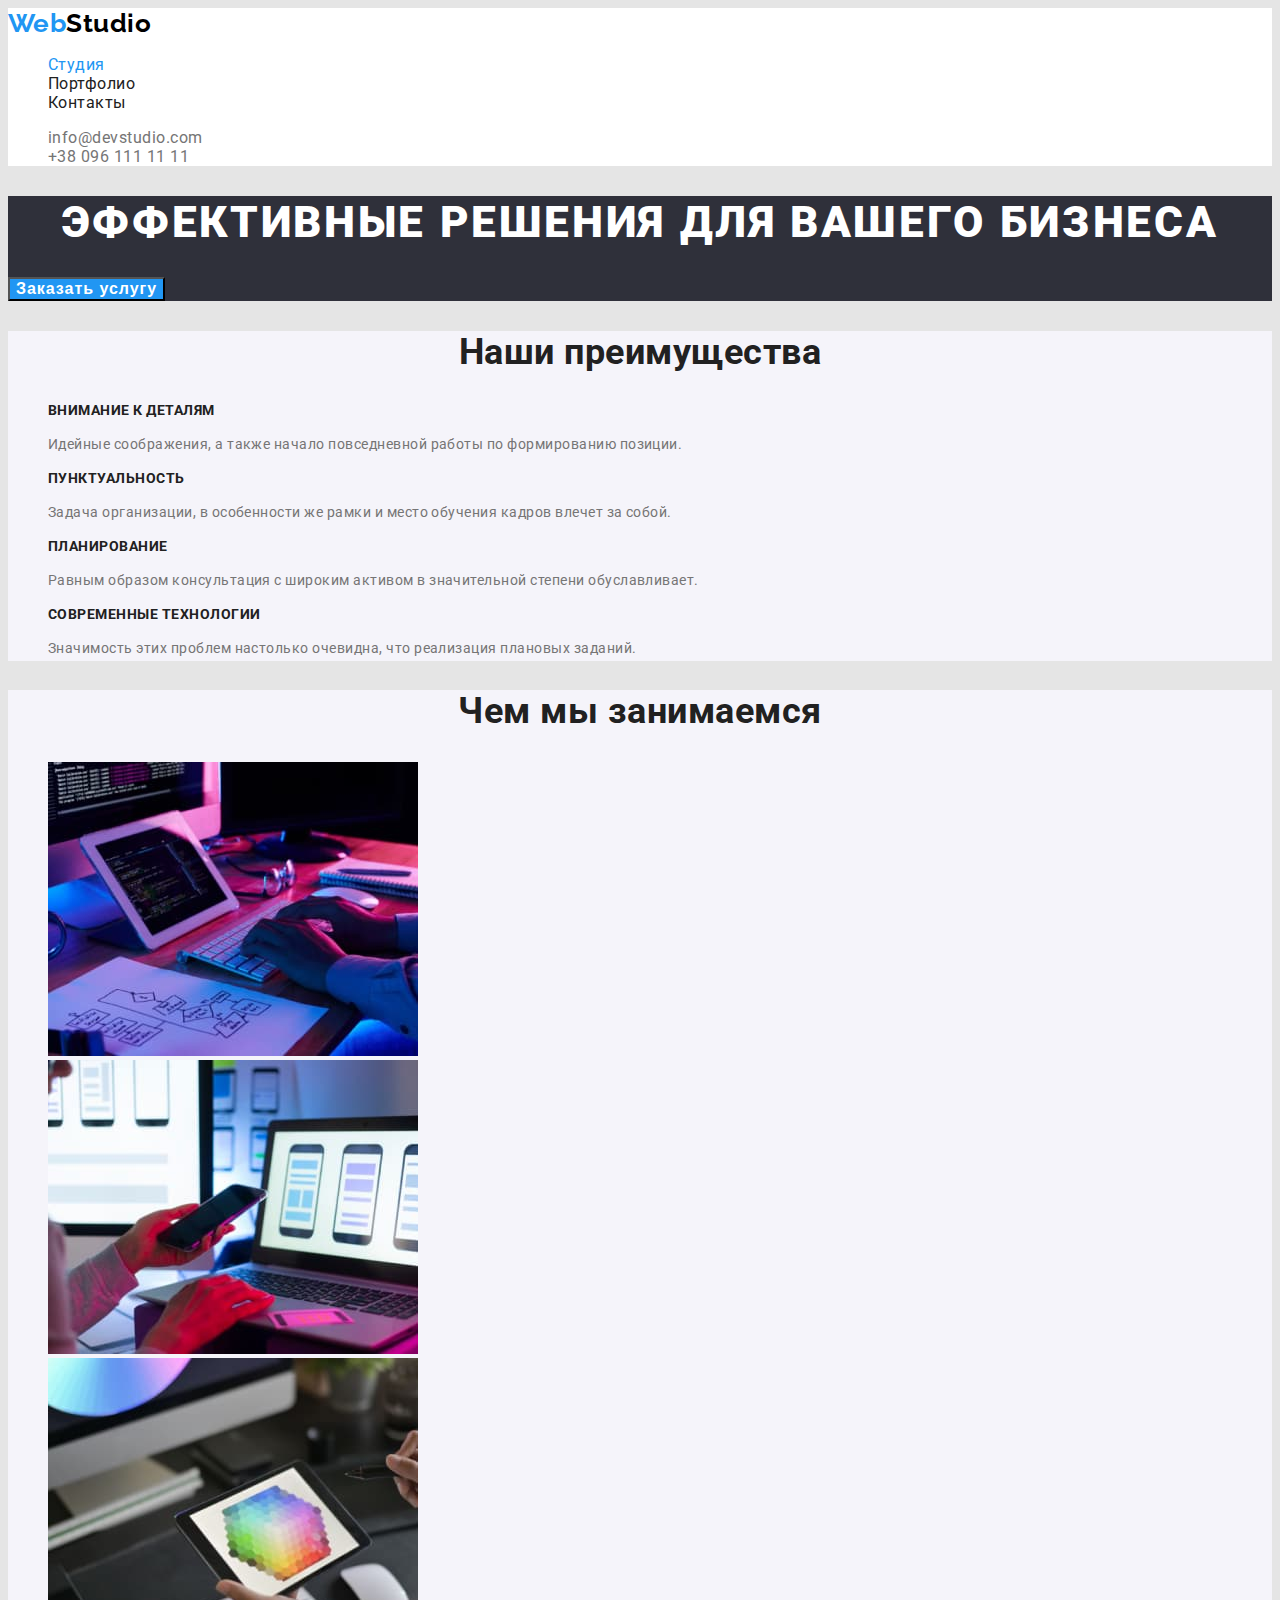
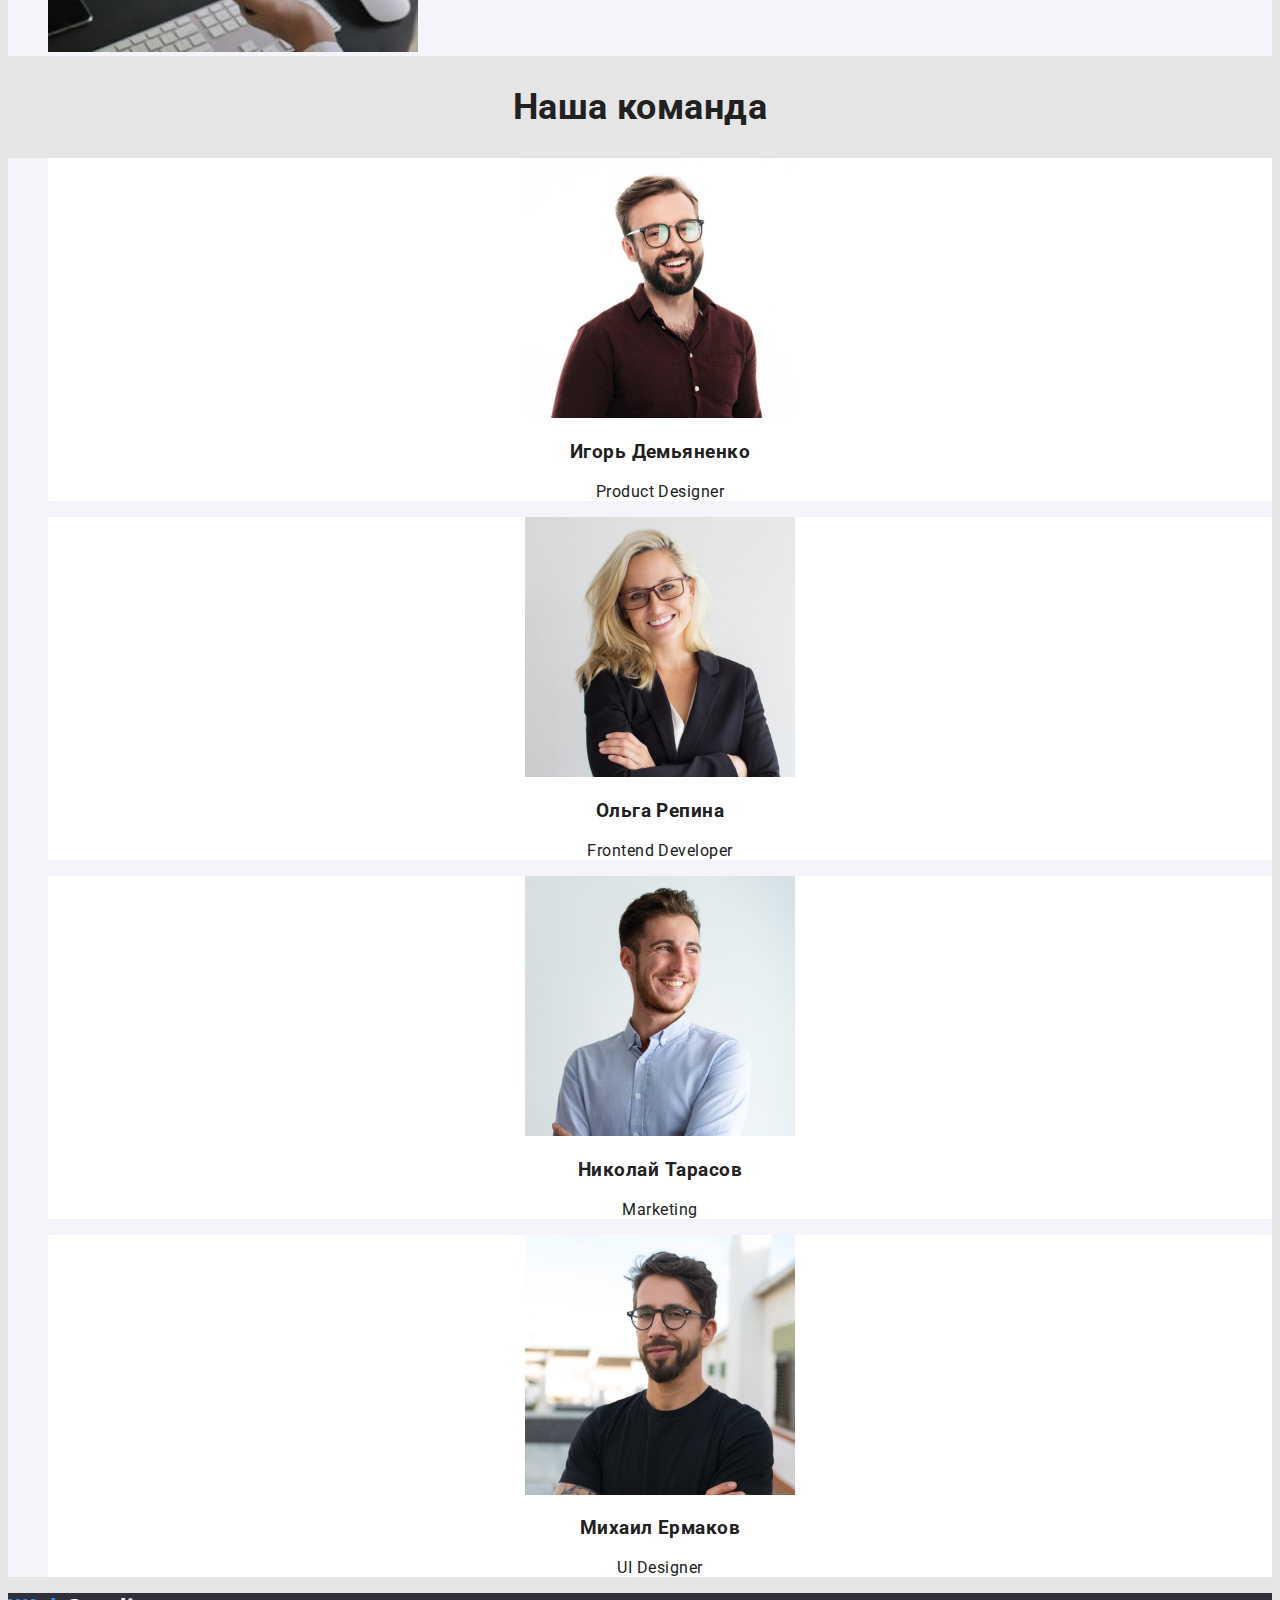
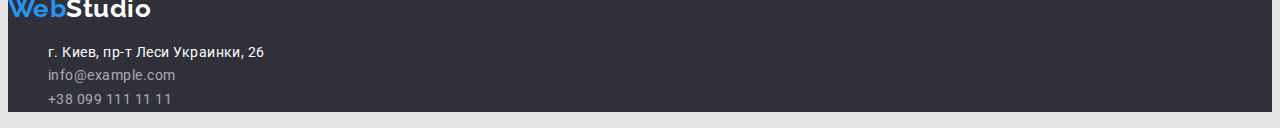
==== index.html @ 410c7f6f "Д/з-2" ====
<!DOCTYPE html>
<html lang="ru">
  <head>
    <meta charset="UTF-8">
    <meta http-equiv="X-UA-Compatible" content="IE=edge">
    <meta name="viewport" content="width=device-width, initial-scale=1.0">
    <link href="https://fonts.googleapis.com/css2?family=Raleway:wght@700&family=Roboto:wght@400;500;700;900&display=swap" rel="stylesheet">
    <link rel="stylesheet" href="./css/styles.css">
    <title>Д/з-1</title>
  </head>
  <body>
    <header class="header-section">
      <nav >
          <a href="./index.html" class="logo">Web<span class="logo-item-black">Studio</span></a>
        <ul class="list">
          <li><a href="./index.html" class="nav-link-black current-link">Студия</a></li>
          <li><a href="./portfolio.html" class="nav-link-black">Портфолио</a></li>
          <li><a href="" class="nav-link-black">Контакты</a></li>
        </ul>
      </nav>
      <ul class="list">
          <li><a href="mailto:info@devstudio.com" class="nav-link-grey">info@devstudio.com</a></li>
          <li><a href="tel:+380961111111" class="nav-link-grey">+38 096 111 11 11</a></li>
      </ul>
    </header>
    <main>
      <section class="first-section">
        <h1>Эффективные решения для вашего бизнеса</h1>
        <button type="button" class="button-primary">Заказать услугу</button>
      </section>
      <section class="second-section">
        <h2>Наши преимущества</h2>
        <ul class="list">
          <li>
            <h3 class="features-title">Внимание к деталям</h3>
            <p class="features-text">
              Идейные соображения, а также начало повседневной работы по
              формированию позиции.
            </p>
          </li>
          <li>
            <h3 class="features-title">Пунктуальность</h3>
            <p class="features-text">
              Задача организации, в особенности же рамки и место обучения кадров
              влечет за собой.
            </p>
          </li>
          <li>
            <h3 class="features-title">Планирование</h3>
            <p class="features-text">
              Равным образом консультация с широким активом в значительной
              степени обуславливает.
            </p>
          </li>
          <li>
            <h3 class="features-title">Современные технологии</h3>
            <p class="features-text">
              Значимость этих проблем настолько очевидна, что реализация
              плановых заданий.
            </p>
          </li>
        </ul>
      </section>
      <section class="third-section">
        <h2>Чем мы занимаемся</h2>
        <ul class="list">
          <li>
            <img
              src="./image/image-1.jpg"
              alt="Нетбук"
              width="370"
              height="294"
            />
          </li>
          <li>
            <img
              src="./image/image-2.jpg"
              alt="Телефон"
              width="370"
              height="294"
            />
          </li>
          <li>
            <img
              src="./image/image-3.jpg"
              alt="Планшет"
              width="370"
              height="294"
            />
          </li>
        </ul>
      </section>
      <section class="team-section">
        <h2 >Наша команда</h2>
        <ul class="team list">
          <li>
            <img
              src="./image/img-4.jpg"
              alt="Игорь Демьяненко"
              width="270"
              height="260"
            />
            <h3>Игорь Демьяненко</h3>
            <p lang="en">Product Designer</p>
          </li>
          <li>
              <img
                src="./image/img-5.jpg"
                alt="Ольга Репина"
                width="270"
                height="260"
              />
              <h3>Ольга Репина</h3>
              <p lang="en">Frontend Developer</p>
          </li>
          <li>
              <img
                src="./image/img-6.jpg"
                alt="Николай Тарасов"
                width="270"
                height="260"
              />
              <h3>Николай Тарасов</h3>
              <p lang="en">Marketing</p>
          </li>
          <li>
              <img
                src="./image/img-7.jpg"
                alt="Михаил Ермаков"
                width="270"
                height="260"
              />
              <h3>Михаил Ермаков</h3>
              <p lang="en">UI Designer</p>
          </li>
        </ul>
      </section>
    </main>
    <footer class="footer-section">
      <a href="./index.html" class="logo">Web<span class="logo-item-white">Studio</span></a>
      <address>
        <ul class="address list">
          <li class="address-place">г. Киев, пр-т Леси Украинки, 26</li>
          <li><a href="mailto:info@example.com">info@example.com</a></li>
          <li><a href="tel:+380991111111">+38 099 111 11 11</a></li>
        </ul>
      </address>
    </footer>
  </body>
</html>
---- css/styles.css ----
:root {
  --background-color: #e5e5e5;
  --primary-color: #212121;
  --secondary-color: #ffffff;
  --accent-color: #2196f3;
  --text-color: #757575;
}

body {
  background-color: var(--background-color);
  font-family: "Roboto", sans-serif;
  font-style: normal;
  letter-spacing: 0.03em;
  color: var(--primary-color);
}

.list {
    list-style-type: none;
}

.list a {
    text-decoration: none;
    }
/*Шапка сайту*/

.header-section {
    background: var(--secondary-color);
}

.logo {
  font-family: Raleway;
  font-style: normal;
  font-weight: 700;
  font-size: 26px;
  line-height: 1.20;
  color: var(--accent-color);
  text-decoration: none;
}

.logo-item-black {
  color: #000000;
}

.logo-item-white {
  color: var(--secondary-color);
}

.nav-link a{
  font-weight: 500;
  font-size: 14px;
  line-height: 1.14;
  letter-spacing: 0.02em;
}

.nav-link-black {
    color: inherit;
}

.nav-link-grey {
   color: var(--text-color); 
  }

.nav-link-black:hover,
.nav-link-black:focus,
.nav-link-grey:hover,
.nav-link-grey:focus,
.current-link {
    color: var(--accent-color);
}

.second-section,
.third-section,
.team {
    background-color: #F5F4FA;
}
/*Секція з головним заголовком*/
.first-section {
    background-color: #2F303A;
}

.first-section > h1 {
    font-weight: 900;
    font-size: 44px;
    line-height: 1,36;
    text-align: center;
    letter-spacing: 0.06em;
    text-transform: uppercase;
    color: var(--secondary-color);
}

.button-primary {
    background-color: var(--accent-color);
    font-weight: 700;
    font-size: 16px;
    line-height: 1,88;
    align-items: center;
    text-align: center;
    letter-spacing: 0.06em;
    color:var(--secondary-color);
    cursor: pointer;
}

/*Секція "Наши преимущества", "Чем мы занимаемся" */
.second-section > h2,
.third-section > h2,
.team-section > h2{
    font-weight: 700;
    font-size: 36px;
    line-height: 1.17;
    text-align: center;
    color: inherit;
}

.features-title {
    font-weight: bold;
    font-size: 14px;
    line-height: 1.14;
    text-transform: uppercase;
    color: inherit;
}

.features-text{
    font-weight: 400;
    font-size: 14px;
    line-height: 1.71;
    color: var(--text-color);
}

/*Секція "Наша команда"*/

.team > li {
    background-color: var(--secondary-color);
    font-size: 16px;
    line-height: 1.19;
    text-align: center;
}

.team-list h3 {
    font-weight: 500;
    color: inherit;
}

.team-list p {
    font-weight: normal;
    color: var(--text-color);
    }


/*Сторінка портфоліо*/


.button-secondary {
    background-color: #F5F4FA;
    font-weight: 500;
    font-size: 16px;
    line-height: 1.63;
    text-align: center;
    color: inherit;
    cursor: pointer;
}

.button-secondary:hover,
.button-secondary:focus {
    background-color: var(--accent-color);
    color: var(--secondary-color)
}


.filter > li {
    background-color: var(--secondary-color);
}

.filter h2 {
    font-weight: 700;
    font-size: 18px;
    line-height: 2;
    letter-spacing: 0.06em;
    color: var(--primary-color);;
}

.filter p {
    font-weight: normal;
    font-size: 16px;
    line-height: 1.87;
    color: var(--text-color);
}

/*Футер*/
.footer-section {
    background-color: #2F303A;
}
.address > li {
    font-weight: normal;
    font-style: normal;
    font-size: 14px;
    line-height: 1.71;
}
.address-place {
   color: var(--secondary-color);
   font-style: normal;
}
.address a {
   color: rgba(255, 255, 255, 0.6);
}
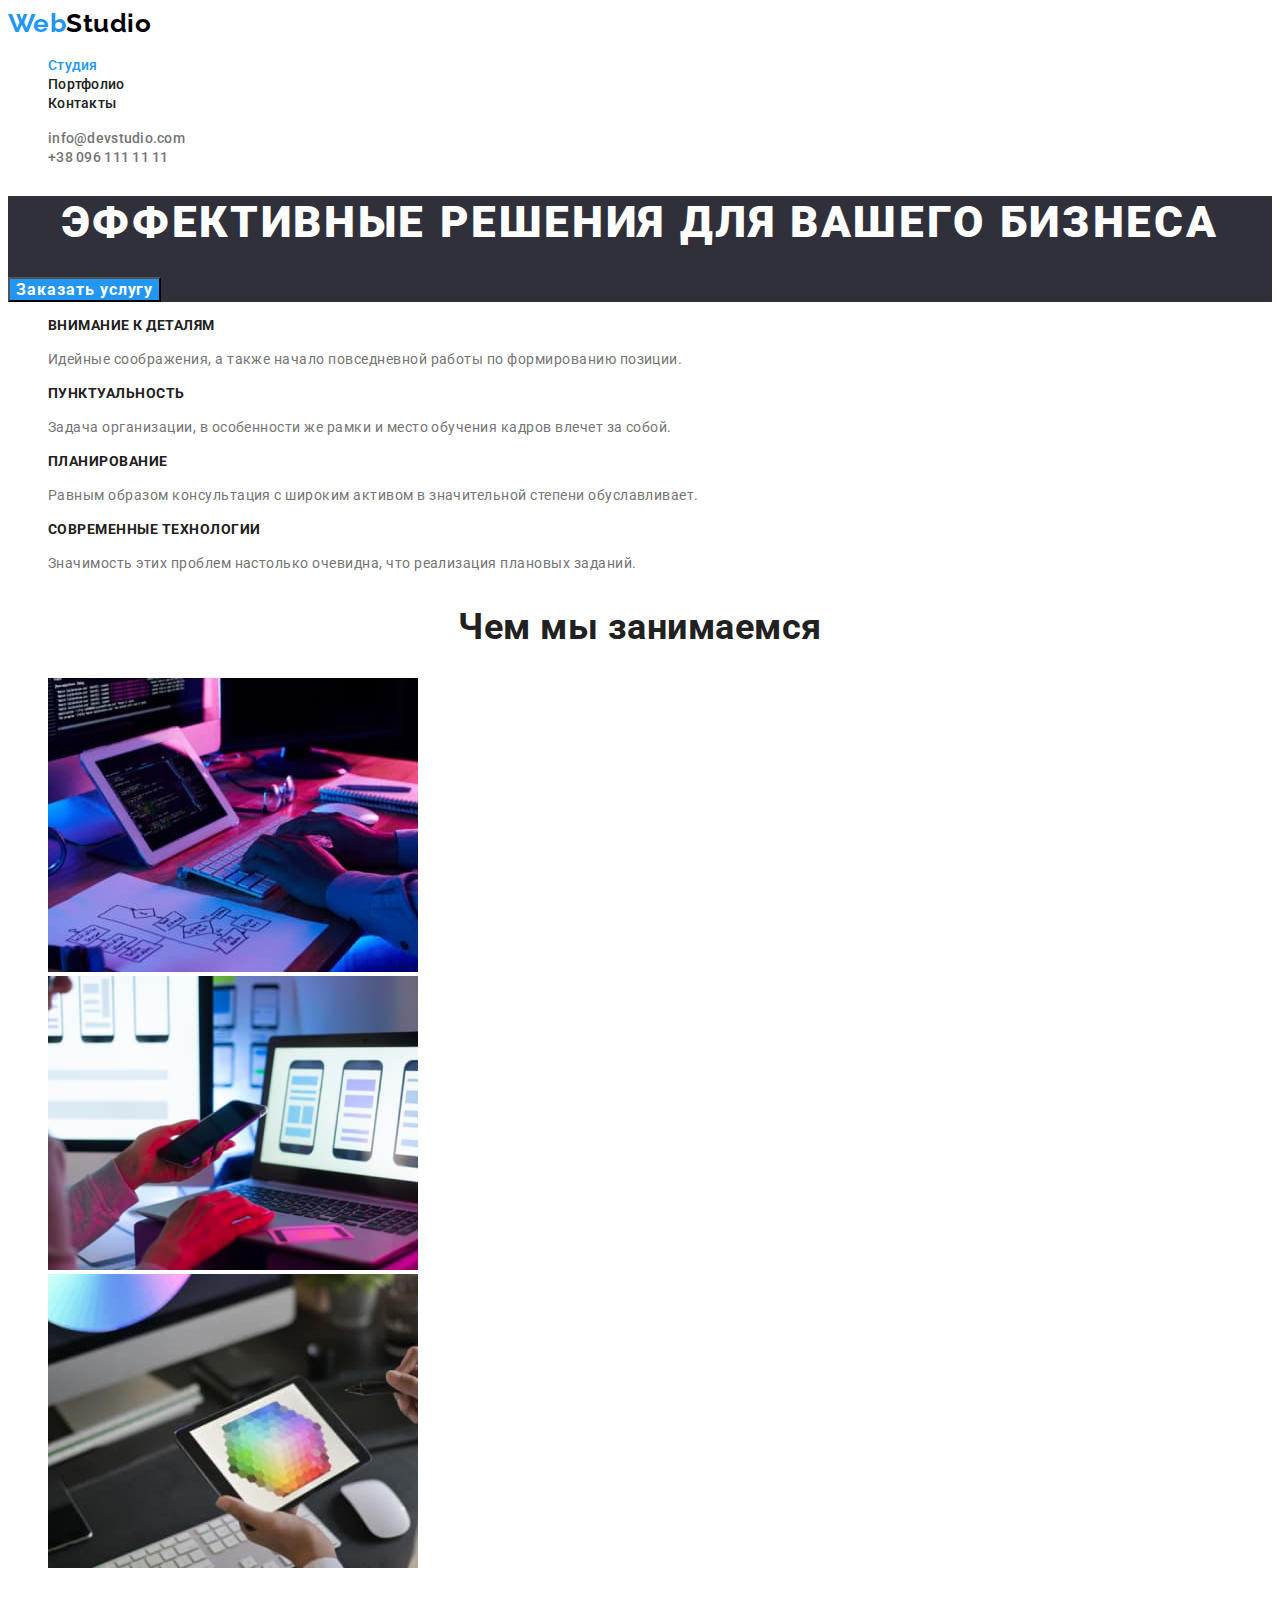
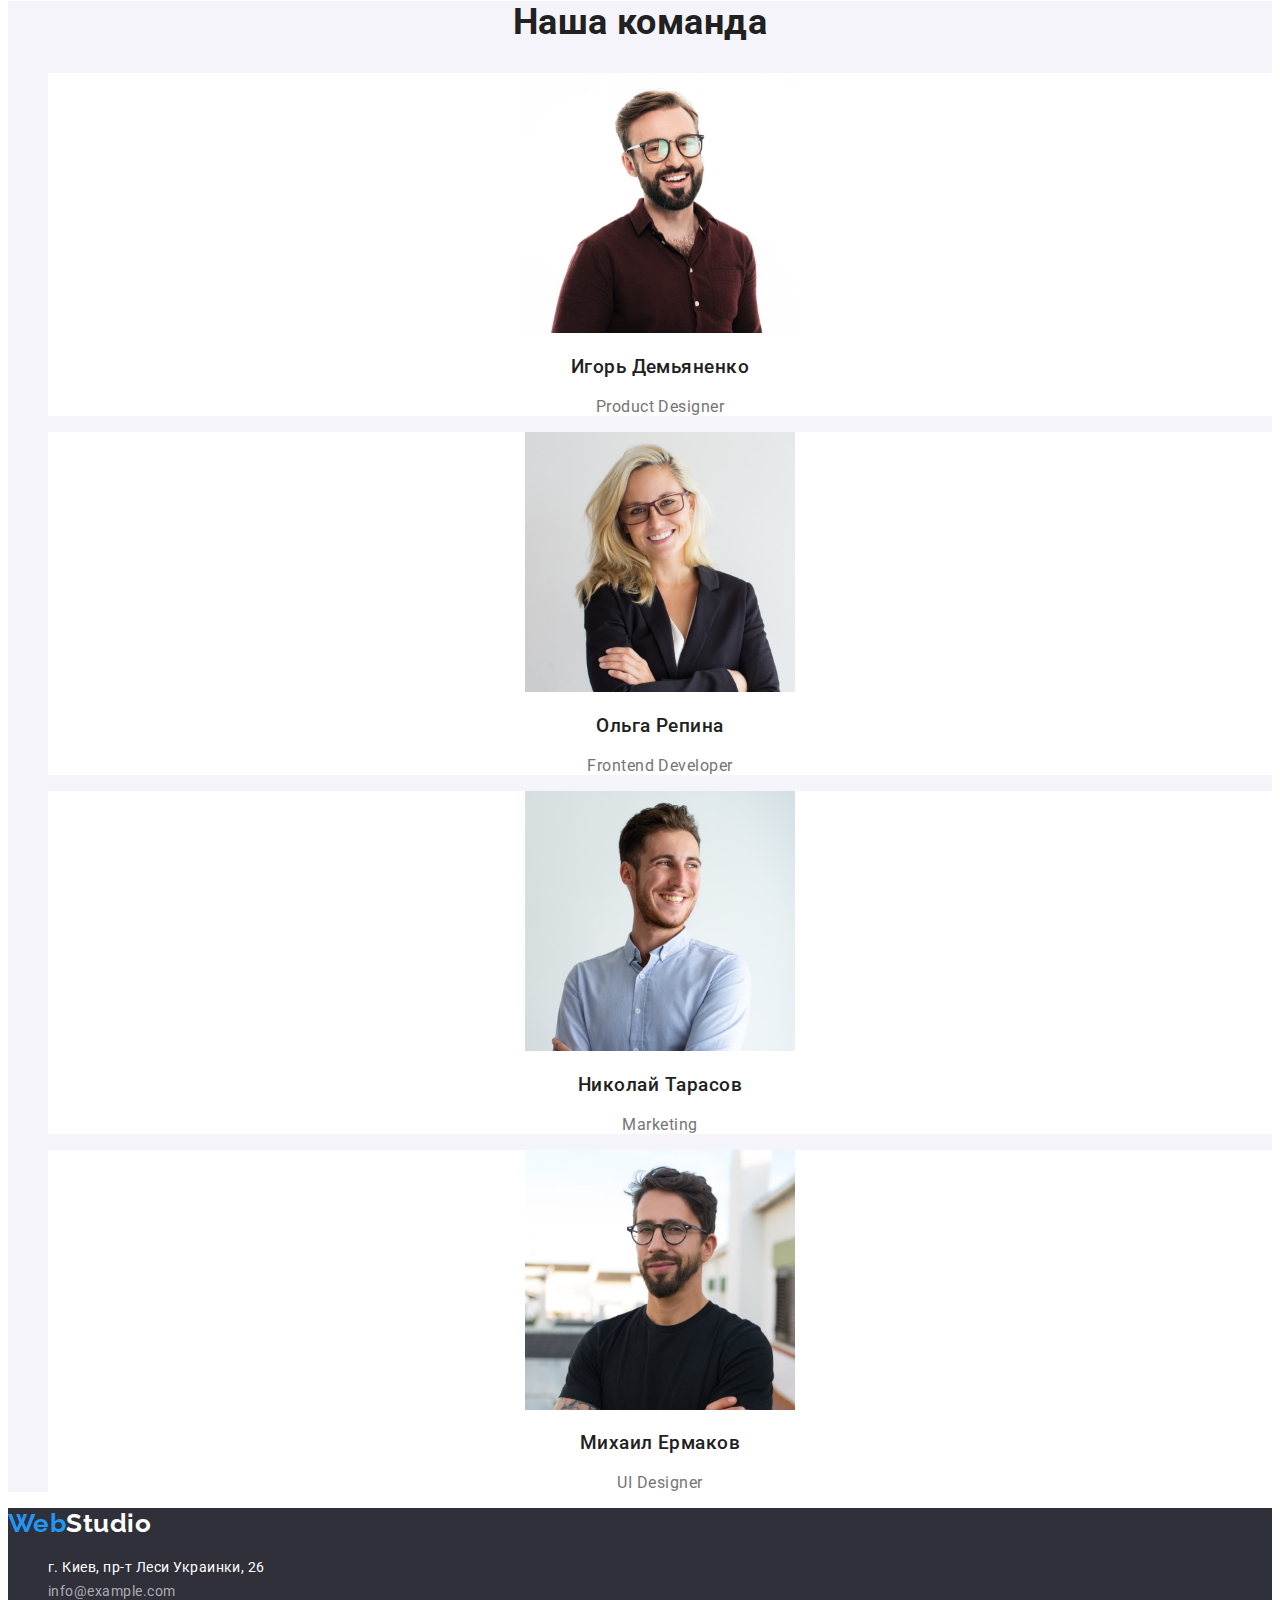
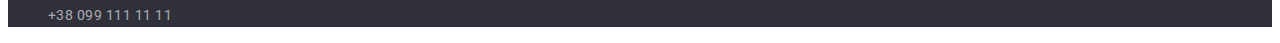
==== commit 8317d4ba: "Д\з-2 (з правками)" ====
--- a/index.html
+++ b/index.html
@@ -8,28 +8,31 @@
     <link rel="stylesheet" href="./css/styles.css">
     <title>Д/з-1</title>
   </head>
+
   <body>
     <header class="header-section">
       <nav >
           <a href="./index.html" class="logo">Web<span class="logo-item-black">Studio</span></a>
         <ul class="list">
-          <li><a href="./index.html" class="nav-link-black current-link">Студия</a></li>
-          <li><a href="./portfolio.html" class="nav-link-black">Портфолио</a></li>
-          <li><a href="" class="nav-link-black">Контакты</a></li>
+          <li><a href="./index.html" class="nav-link current-link">Студия</a></li>
+          <li><a href="./portfolio.html" class="nav-link">Портфолио</a></li>
+          <li><a href="" class="nav-link">Контакты</a></li>
         </ul>
       </nav>
       <ul class="list">
-          <li><a href="mailto:info@devstudio.com" class="nav-link-grey">info@devstudio.com</a></li>
-          <li><a href="tel:+380961111111" class="nav-link-grey">+38 096 111 11 11</a></li>
+          <li><a href="mailto:info@devstudio.com" class="nav-link grey">info@devstudio.com</a></li>
+          <li><a href="tel:+380961111111" class="nav-link grey">+38 096 111 11 11</a></li>
       </ul>
     </header>
+
     <main>
-      <section class="first-section">
-        <h1>Эффективные решения для вашего бизнеса</h1>
+      <section class="hero">
+        <h1 class="hero-title">Эффективные решения для вашего бизнеса</h1>
         <button type="button" class="button-primary">Заказать услугу</button>
       </section>
-      <section class="second-section">
-        <h2>Наши преимущества</h2>
+
+      <section class="features-section">
+        <h2 class="visually-hidden">Наши преимущества</h2>
         <ul class="list">
           <li>
             <h3 class="features-title">Внимание к деталям</h3>
@@ -61,8 +64,9 @@
           </li>
         </ul>
       </section>
-      <section class="third-section">
-        <h2>Чем мы занимаемся</h2>
+
+      <section class="work-section">
+        <h2 class="section-title">Чем мы занимаемся</h2>
         <ul class="list">
           <li>
             <img
@@ -90,59 +94,61 @@
           </li>
         </ul>
       </section>
+
       <section class="team-section">
-        <h2 >Наша команда</h2>
-        <ul class="team list">
-          <li>
+        <h2 class="section-title">Наша команда</h2>
+        <ul class="list">
+          <li class="team-list-item">
             <img
               src="./image/img-4.jpg"
               alt="Игорь Демьяненко"
               width="270"
               height="260"
             />
-            <h3>Игорь Демьяненко</h3>
-            <p lang="en">Product Designer</p>
+            <h3 class="team-list-name">Игорь Демьяненко</h3>
+            <p lang="en" class="team-specialty">Product Designer</p>
           </li>
-          <li>
+          <li class="team-list-item">
               <img
                 src="./image/img-5.jpg"
                 alt="Ольга Репина"
                 width="270"
                 height="260"
               />
-              <h3>Ольга Репина</h3>
-              <p lang="en">Frontend Developer</p>
+              <h3 class="team-list-name">Ольга Репина</h3>
+              <p lang="en" class="team-specialty">Frontend Developer</p>
           </li>
-          <li>
+          <li class="team-list-item">
               <img
                 src="./image/img-6.jpg"
                 alt="Николай Тарасов"
                 width="270"
                 height="260"
               />
-              <h3>Николай Тарасов</h3>
-              <p lang="en">Marketing</p>
+              <h3 class="team-list-name">Николай Тарасов</h3>
+              <p lang="en" class="team-specialty">Marketing</p>
           </li>
-          <li>
+          <li class="team-list-item">
               <img
                 src="./image/img-7.jpg"
                 alt="Михаил Ермаков"
                 width="270"
                 height="260"
               />
-              <h3>Михаил Ермаков</h3>
-              <p lang="en">UI Designer</p>
+              <h3 class="team-list-name" >Михаил Ермаков</h3>
+              <p lang="en" class="team-specialty">UI Designer</p>
           </li>
         </ul>
       </section>
     </main>
+
     <footer class="footer-section">
       <a href="./index.html" class="logo">Web<span class="logo-item-white">Studio</span></a>
       <address>
-        <ul class="address list">
-          <li class="address-place">г. Киев, пр-т Леси Украинки, 26</li>
-          <li><a href="mailto:info@example.com">info@example.com</a></li>
-          <li><a href="tel:+380991111111">+38 099 111 11 11</a></li>
+        <ul>
+          <li class="address-list place">г. Киев, пр-т Леси Украинки, 26</li>
+          <li class="address-list"><a href="mailto:info@example.com" class="footer-link">info@example.com</a></li>
+          <li class="address-list"><a href="tel:+380991111111" class="footer-link">+38 099 111 11 11</a></li>
         </ul>
       </address>
     </footer>
--- a/css/styles.css
+++ b/css/styles.css
@@ -1,13 +1,16 @@
 :root {
-  --background-color: #e5e5e5;
   --primary-color: #212121;
-  --secondary-color: #ffffff;
+  --white-color: #ffffff;
+  --black-color: #000000;
   --accent-color: #2196f3;
   --text-color: #757575;
+  --hero-color: #2F303A;
+  --team-section-color: #F5F4FA;
+  --footer-link-color: rgba(255, 255, 255, 0.6);
 }
 
 body {
-  background-color: var(--background-color);
+  background-color: var(--white-color);
   font-family: "Roboto", sans-serif;
   font-style: normal;
   letter-spacing: 0.03em;
@@ -18,13 +21,11 @@
     list-style-type: none;
 }
 
-.list a {
-    text-decoration: none;
-    }
+
 /*Шапка сайту*/
 
 .header-section {
-    background: var(--secondary-color);
+    background: var(--white-color);
 }
 
 .logo {
@@ -38,72 +39,88 @@
 }
 
 .logo-item-black {
-  color: #000000;
+  color: var(--black-color);
 }
 
 .logo-item-white {
-  color: var(--secondary-color);
-}
-
-.nav-link a{
+  color: var(--white-color);
+}
+
+.nav-link {
   font-weight: 500;
   font-size: 14px;
   line-height: 1.14;
   letter-spacing: 0.02em;
-}
-
-.nav-link-black {
-    color: inherit;
-}
-
-.nav-link-grey {
+  text-decoration: none;
+  color: inherit
+}
+
+.nav-link.grey {
    color: var(--text-color); 
   }
 
-.nav-link-black:hover,
-.nav-link-black:focus,
-.nav-link-grey:hover,
-.nav-link-grey:focus,
-.current-link {
+.nav-link:hover,
+.nav-link:focus,
+.nav-link.grey:hover,
+.nav-link.grey:focus,
+.current-link,
+.footer-link:hover,
+.footer-link:focus {
     color: var(--accent-color);
 }
 
-.second-section,
-.third-section,
-.team {
-    background-color: #F5F4FA;
+.features-section,
+.work-section,
+.filter-section {
+    background-color: var(--white-color);
 }
 /*Секція з головним заголовком*/
-.first-section {
-    background-color: #2F303A;
-}
-
-.first-section > h1 {
+.hero,
+.footer-section {
+    background-color: var(--hero-color);
+}
+
+.hero-title {
     font-weight: 900;
     font-size: 44px;
     line-height: 1,36;
     text-align: center;
     letter-spacing: 0.06em;
     text-transform: uppercase;
-    color: var(--secondary-color);
+    color: var(--white-color);
 }
 
 .button-primary {
     background-color: var(--accent-color);
+    font-family:inherit;
+    font-style: inherit;
     font-weight: 700;
     font-size: 16px;
     line-height: 1,88;
     align-items: center;
     text-align: center;
     letter-spacing: 0.06em;
-    color:var(--secondary-color);
+    color:var(--white-color);
     cursor: pointer;
 }
 
 /*Секція "Наши преимущества", "Чем мы занимаемся" */
-.second-section > h2,
-.third-section > h2,
-.team-section > h2{
+
+.visually-hidden {
+    position: absolute;
+    width: 1px;
+    height: 1px;
+    margin: -1px;
+    border: 0;
+    padding: 0;
+
+    white-space: nowrap;
+    clip-path: inset(100%);
+    clip: rect(0 0 0 0);
+    overflow: hidden;
+}
+
+.section-title {
     font-weight: 700;
     font-size: 36px;
     line-height: 1.17;
@@ -127,20 +144,23 @@
 }
 
 /*Секція "Наша команда"*/
-
-.team > li {
-    background-color: var(--secondary-color);
+.team-section {
+    background-color: var(--team-section-color);
+}
+
+.team-list-item {
+    background-color: var(--white-color);
     font-size: 16px;
     line-height: 1.19;
     text-align: center;
 }
 
-.team-list h3 {
+.team-list-name {
     font-weight: 500;
     color: inherit;
 }
 
-.team-list p {
+.team-specialty {
     font-weight: normal;
     color: var(--text-color);
     }
@@ -148,9 +168,22 @@
 
 /*Сторінка портфоліо*/
 
+.button-secondary-all {
+    background-color: var(--accent-color);
+    font-family: inherit;
+    font-style: inherit;
+    font-weight: 500;
+    font-size: 16px;
+    line-height: 1.63;
+    text-align: center;
+    cursor: pointer;
+    color: var(--white-color);
+}
 
 .button-secondary {
     background-color: #F5F4FA;
+    font-family: inherit;
+    font-style: inherit;
     font-weight: 500;
     font-size: 16px;
     line-height: 1.63;
@@ -162,23 +195,22 @@
 .button-secondary:hover,
 .button-secondary:focus {
     background-color: var(--accent-color);
-    color: var(--secondary-color)
-}
-
-
-.filter > li {
-    background-color: var(--secondary-color);
-}
-
-.filter h2 {
+    color: var(--white-color)
+}
+
+.filter-link {
+    text-decoration: none;
+}
+
+.filter-title {
     font-weight: 700;
     font-size: 18px;
     line-height: 2;
     letter-spacing: 0.06em;
-    color: var(--primary-color);;
-}
-
-.filter p {
+    color: var(--primary-color);
+}
+
+.filter-text {
     font-weight: normal;
     font-size: 16px;
     line-height: 1.87;
@@ -186,19 +218,19 @@
 }
 
 /*Футер*/
-.footer-section {
-    background-color: #2F303A;
-}
-.address > li {
+
+.address-list {
     font-weight: normal;
     font-style: normal;
     font-size: 14px;
     line-height: 1.71;
-}
-.address-place {
-   color: var(--secondary-color);
+    list-style-type: none;
+}
+.address-list.place {
+   color: var(--white-color);
    font-style: normal;
 }
-.address a {
-   color: rgba(255, 255, 255, 0.6);
-}
+.footer-link {
+   color: var(--footer-link-color);
+   text-decoration: none;
+}
